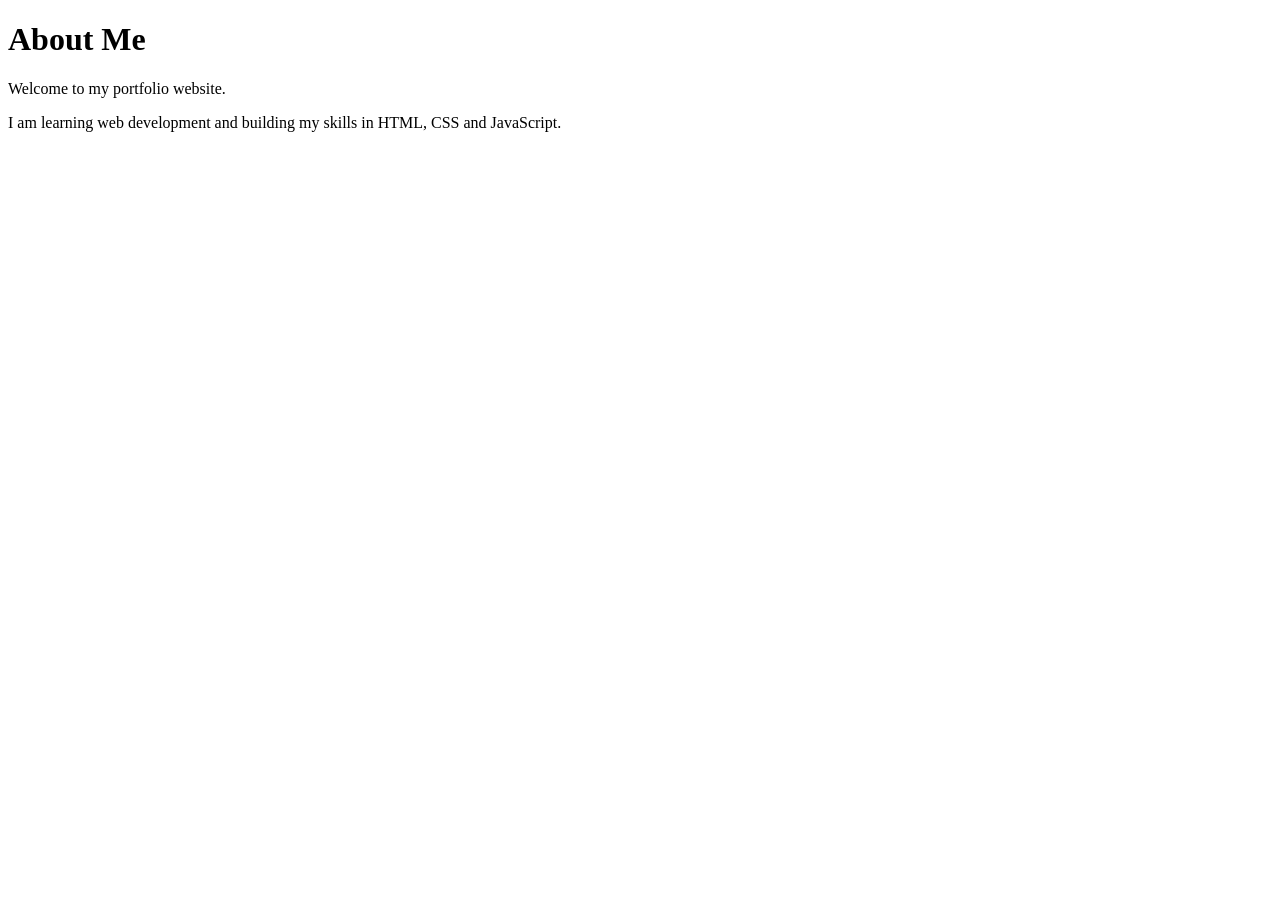
==== about.html @ 83c859e0 "Update about page design" ====
<!DOCTYPE html>
<html lang="en">
<head>
    <meta charset="UTF-8">
    <meta name="viewport" content="width=device-width, initial-scale=1.0">
    <title>About Me</title>
</head>
<body>
    <h1>About Me</h1>
    <p>Welcome to my portfolio
        website.</p>
    <p>I am learning web development and building my skills in HTML, CSS and JavaScript.</p>
</body>
</html>
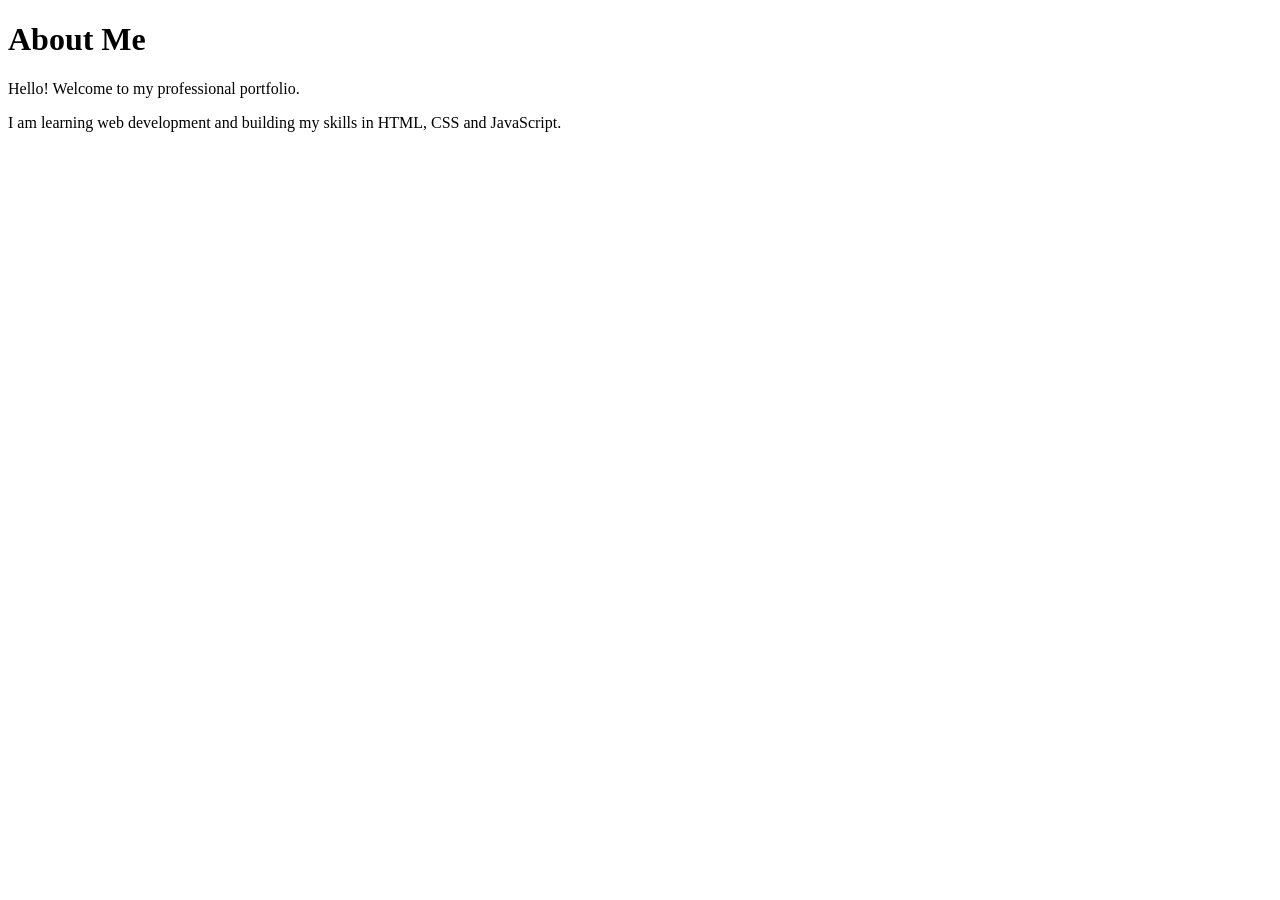
==== commit a4452153: "Update about page content" ====
--- a/about.html
+++ b/about.html
@@ -7,8 +7,8 @@
 </head>
 <body>
     <h1>About Me</h1>
-    <p>Welcome to my portfolio
-        website.</p>
+    <p>Hello! Welcome to my professional 
+        portfolio.</p>
     <p>I am learning web development and building my skills in HTML, CSS and JavaScript.</p>
 </body>
 </html>
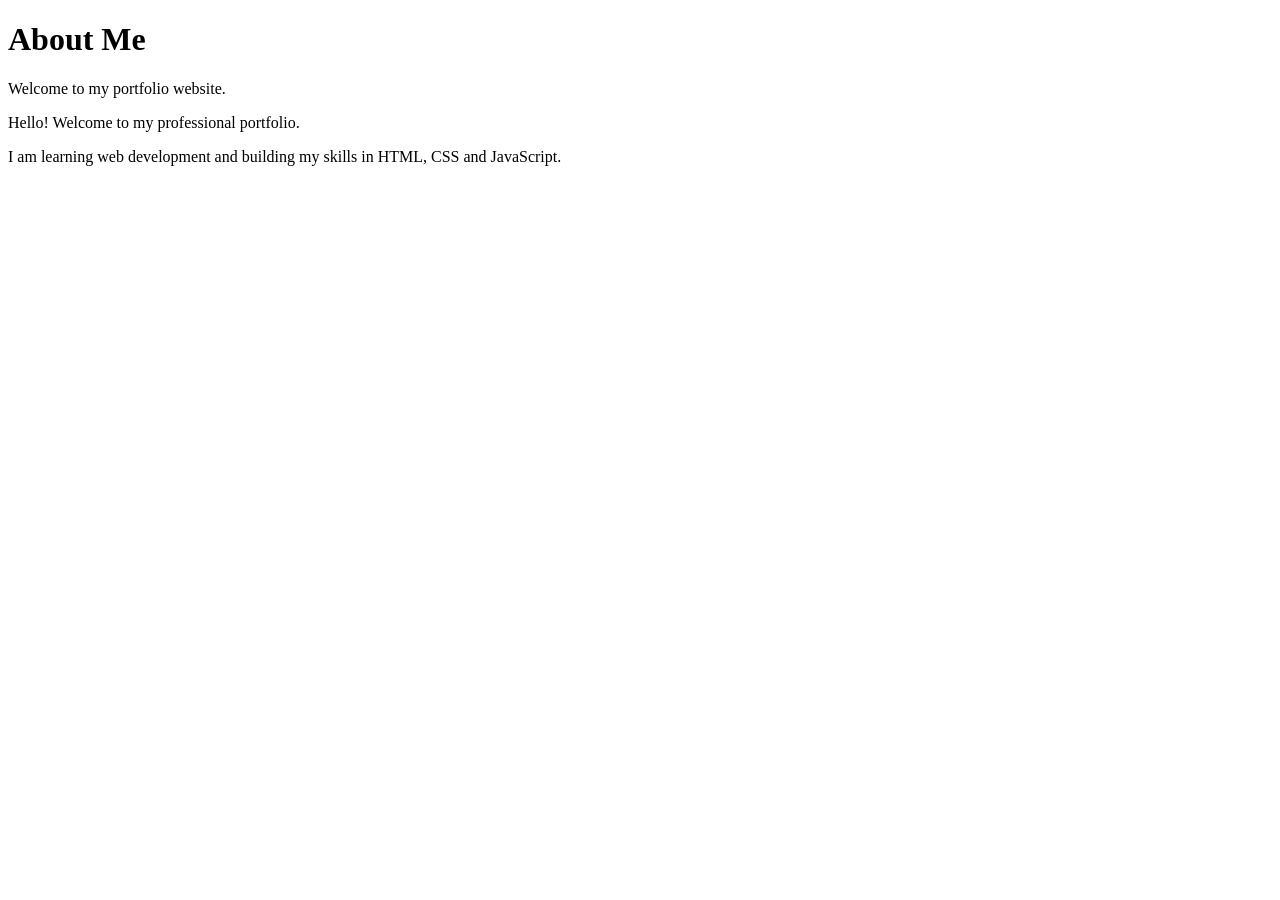
==== commit e070dc1b: "Fix: resolve merge conflict in about.html" ====
--- a/about.html
+++ b/about.html
@@ -7,8 +7,13 @@
 </head>
 <body>
     <h1>About Me</h1>
+
+    <p>Welcome to my portfolio
+        website.</p>
+
     <p>Hello! Welcome to my professional 
         portfolio.</p>
+
     <p>I am learning web development and building my skills in HTML, CSS and JavaScript.</p>
 </body>
 </html>
